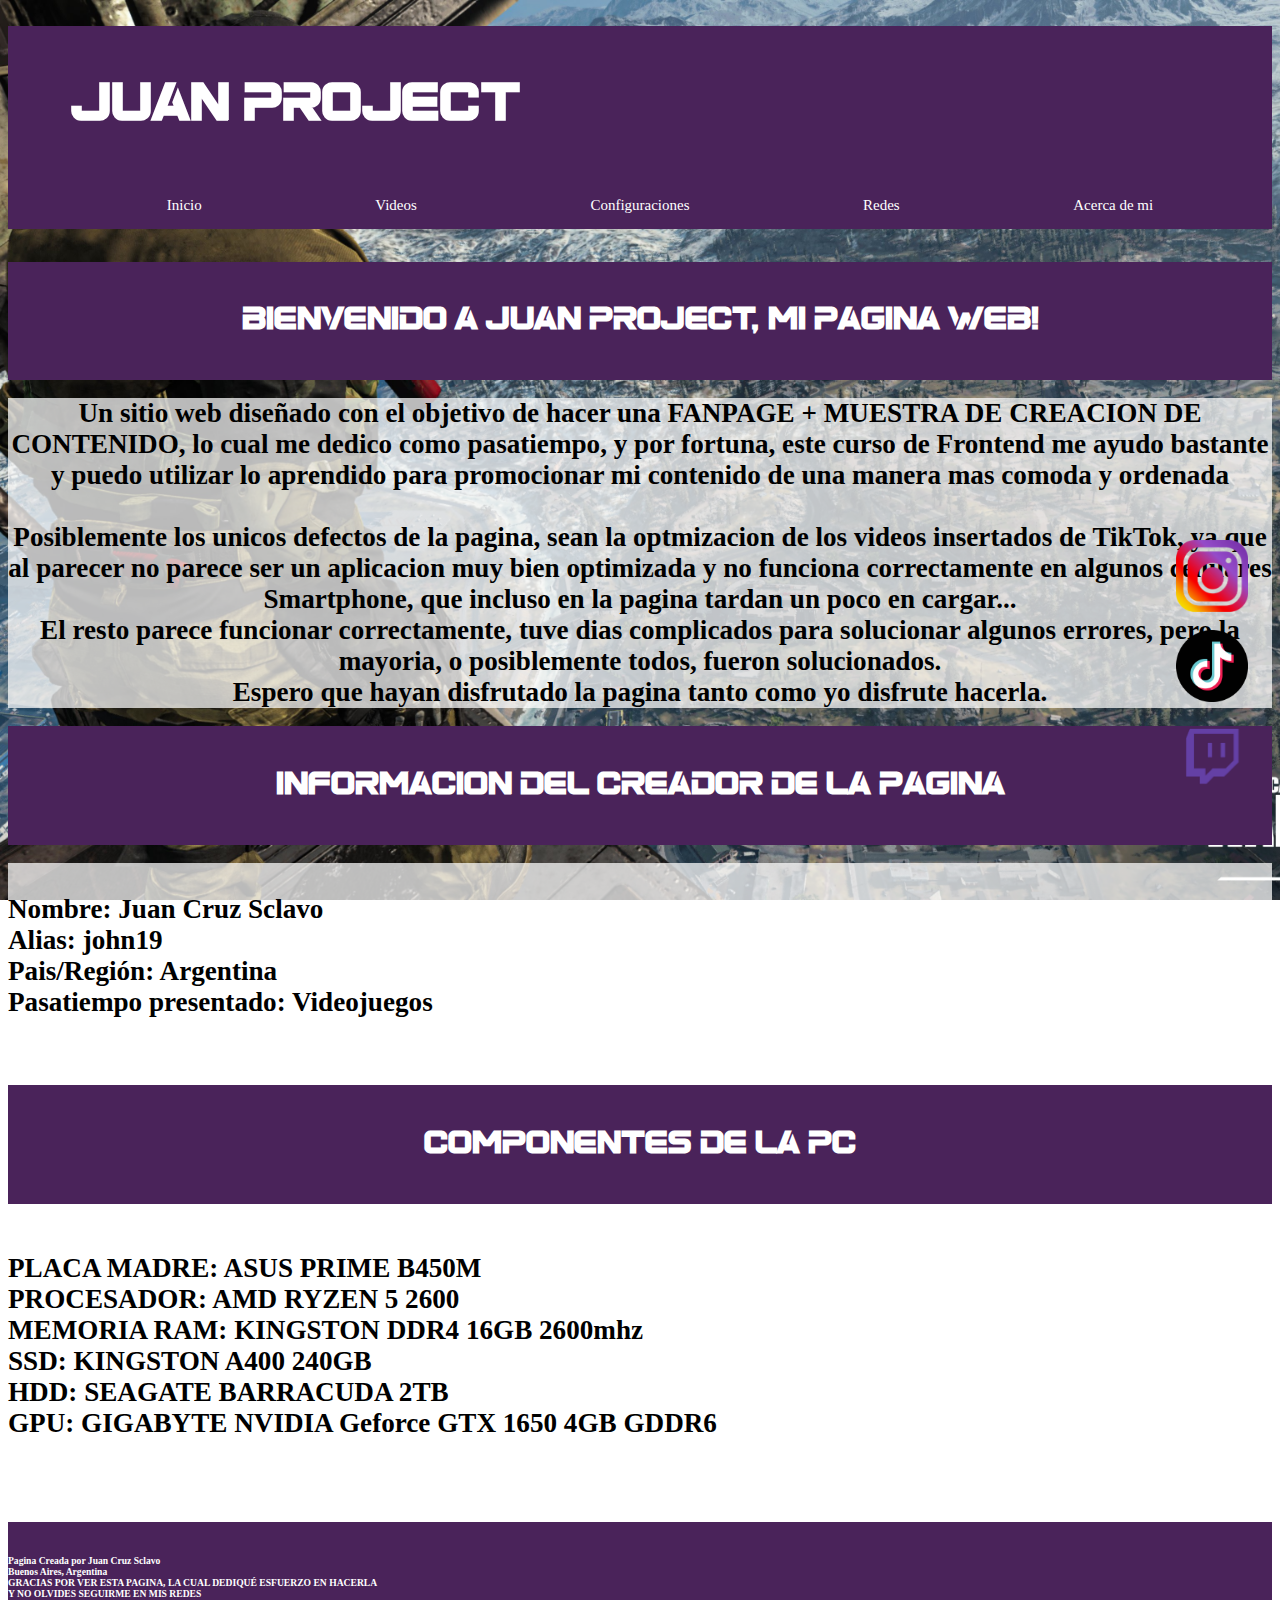
==== secciones/acerca de mi/index.html @ e231d4f5 "Add files via upload" ====
<!DOCTYPE html>
<html lang="en">
<head>
    <meta charset="UTF-8">
    <meta http-equiv="X-UA-Compatible" content="IE=edge">
    <meta name="viewport" content="width=device-width, initial-scale=1.0">
    <title>JUAN PROJECT</title>
    <link href="https://cdn.jsdelivr.net/npm/bootstrap@5.1.3/dist/css/bootstrap.min.css" rel="stylesheet" integrity="sha384-1BmE4kWBq78iYhFldvKuhfTAU6auU8tT94WrHftjDbrCEXSU1oBoqyl2QvZ6jIW3" crossorigin="anonymous">
    <link rel="stylesheet" href="css/estilos.css">
</head>
<body>
    <br>
    <header>
        <br>
      <h1 class="titulo">JUAN PROJECT</h1> 
      <div class="edit">
      <ul class="menu"> 
          <li><a href="../../index.html">Inicio</a></li>
          <li><a href="../videos/index.html">Videos</a>
                <ul class="despliegue">
                    <li><a href="../videos/modern warfare/index.html">MODERN WARFARE</a></li>
                    <li><a href="../videos/warzone/index.html">WARZONE</a></li>
                </ul>
            </li>
          <li><a href="../configuraciones/index.html">Configuraciones</a></li>
          <li><a href="../redes/index.html">Redes</a>
                <ul class="despliegue">
                    <li><a href="https://www.instagram.com/john19codclips/" target="_blank">Instagram</a></li>
                    <li><a href="https://www.tiktok.com/@john19codclips?lang=es" target="_blank">TikTok</a></li>
                    <li><a href="https://www.twitch.tv/john19game" target="_blank">Twitch</a></li>
                </ul>
          </li>
          <li><a href="index.html">Acerca de mi</a></li>
        </ul>
      </div>
    </header>

    <br>

    <header>
      <br>
      <h2 class="titulo2">BIENVENIDO A JUAN PROJECT, MI PAGINA WEB!</h2>
      <br>
    </header>
<br>
    <h3 class="info">
      Un sitio web diseñado con el objetivo de hacer una FANPAGE + MUESTRA DE CREACION DE CONTENIDO,
      lo cual me dedico como pasatiempo, y por fortuna, este curso de Frontend me ayudo
      bastante y puedo utilizar lo aprendido para promocionar mi contenido de una manera mas comoda y ordenada
      <br>
      <br>
      Posiblemente los unicos defectos de la pagina, sean la optmizacion de los videos insertados de TikTok,
      ya que al parecer no parece ser un aplicacion muy bien optimizada y no funciona correctamente en algunos celulares Smartphone,
      que incluso en la pagina tardan un poco en cargar...
      <br>
      El resto parece funcionar correctamente, tuve dias complicados para solucionar algunos errores, pero la mayoria,
      o posiblemente todos, fueron solucionados.
      <br>
      Espero que hayan disfrutado la pagina tanto como yo disfrute hacerla.
    </h3>
    <br>

    <header>
      <br>
      <h2 class="titulo2">Informacion del creador de la pagina</h2>
      <br>
    </header>
    <br>
    <h3 class="info2">
      <br>
      Nombre: Juan Cruz Sclavo
      <br>
      Alias: john19
      <br>
      Pais/Región: Argentina
      <br>
      Pasatiempo presentado: Videojuegos
      <br>
      <br>
    </h3>

    <br>

    <br>
    <header>
      <br>
      <h2 class="titulo2">COMPONENTES DE LA PC</h2>
      <br>
    </header>
    <br>
    <h3 class="info2">
      <br>
      PLACA MADRE: ASUS PRIME B450M
      <br>
      PROCESADOR: AMD RYZEN 5 2600
      <br>
      MEMORIA RAM: KINGSTON DDR4 16GB 2600mhz
      <br>
      SSD: KINGSTON A400 240GB
      <br>
      HDD: SEAGATE BARRACUDA 2TB
      <br>
      GPU: GIGABYTE NVIDIA Geforce GTX 1650 4GB GDDR6
      <br>
      <br>


    </h3>
    <br>
    <br>

    <footer>
      <h5>
        <br>
        <br>
        <br>
        Pagina Creada por Juan Cruz Sclavo
        <br>
        Buenos Aires, Argentina
        <br>
        GRACIAS POR VER ESTA PAGINA, LA CUAL DEDIQUÉ ESFUERZO EN HACERLA
        <br>
        Y NO OLVIDES SEGUIRME EN MIS REDES
        <br>
        <br>
        <br>
      </h5>
     <a href="https://www.instagram.com/john19codclips/" target="_blank"><img class="igicono" src="imagenes/ig.png"></a>
     <a href="https://www.tiktok.com/@john19codclips?lang=es" target="_blank"><img class="tticono" src="imagenes/tiktok.png"></a>   
     <a href="https://www.twitch.tv/john19game" target="_blank"><img class="ticono" src="imagenes/twitch.png"></a>
    </footer>
    
    <script src="js/javascript.js"></script>
    <script src="https://cdn.jsdelivr.net/npm/bootstrap@5.1.3/dist/js/bootstrap.bundle.min.js" integrity="sha384-ka7Sk0Gln4gmtz2MlQnikT1wXgYsOg+OMhuP+IlRH9sENBO0LRn5q+8nbTov4+1p" crossorigin="anonymous"></script>
    
</body>
</html>
---- secciones/acerca de mi/css/estilos.css ----
@font-face {
    font-family:big;
    src: url(../fuentes/bBigerOver.ttf);
}


body {
    background-image: url('../imagenes/warzone.jpg');
    background-size: 80vw;
    background-position-x:center;
    -webkit-background-size:cover;
    background-attachment: fixed;
}

header {
    background-color: #4A235A;
}

.titulo {
    color: white;
    margin-left: 5%;
    font-family:"big";
    font-size: 50px;
}

.titulo2 {
    color: white;
    text-align: center;
    font-family:"big";
    font-size: 30px;
}

.edit {
    max-width: 1200px;
    margin:auto;
    font-size: 15px;
    margin-top: 50px;
}

.menu {
    list-style: none;
    display: flex;
    justify-content:space-around;
}

.menu li a {
    display: block;
    padding: 15px 20px;
    color:white;
    text-decoration: none;
}

.menu li:hover {
    background-color:#20002c;
}

.despliegue {
    position: absolute;
    display: none;
    list-style: none;
     width: 200px;
    background-color:#4a235ada;}

.menu li:hover .despliegue{
    display: block;
}

.despliegue li:hover{
    background-color:#290038;
}

.despliegue li a{
    display: block;
    color: #ffffff;
    padding: 15px 15px 15px 15px 20px;
}

.info {background-color: #ffffffb9;
    max-width: 1300px;
    margin: auto;
    text-align: center;
    font-size: 27.15px;
}

.info2 {background-color: #ffffffb9;
    max-width: 1300px;
    margin: auto;
    font-size: 27.15px;
}

.instrucciones {width: 600px;
    height: auto;
    border: 5px solid;
    border-radius: 2vh;
}

.igicono {width:8vh;
    position:fixed;
    top: 60%;
    right: 2.5%;
}

.tticono {width:8vh;
    position:fixed;
    top: 70%;
    right: 2.5%;
}

.ticono {width:8vh;
    position:fixed;
    top: 80%;
    right: 2.5%;
}

.instruccionesmenu {background-color: #4A235A;
    color: white;
    font-family:"big";
    text-align: center;
}

.carrusel {width:30vw;
}

.carruselback {background-color: #ffffff75;
    max-width: 60vw;
    text-align: center;
    margin: auto;
    font-family: "big";

}

footer {background-color:#4A235A;
    color: #ffffff;

}

h5 {font-size: 0.75vw;
    font-family: Cambria, Cochin, Georgia, Times, 'Times New Roman', serif;
}

@media (max-width:575px){body{background-image: url('../imagenes/warzonvertical.jpg');
}
}

@media (max-width:575px){.titulo{font-size: 30px;
}
}

@media (max-width:575px){.edit{font-size: 55%;
    margin-right: 10%;
}
}

@media (max-width:575px){.carruselback{font-size:95%;
    max-width: 300px;
}
}

@media (max-width:575px){h5{font-size: 10px;
}
}

@media (max-width:767px) {h5{font-size:10px;
}
    
}

@media (max-width:1199px) {h5{font-size:15px;
}
    
}

@media (max-width:575px) {.titulo2{font-size:12px;
}
}

@media (max-width:575px) {.info{font-size:10px;
}
}

@media (max-width:575px) {.info2{font-size:12px;
}
}
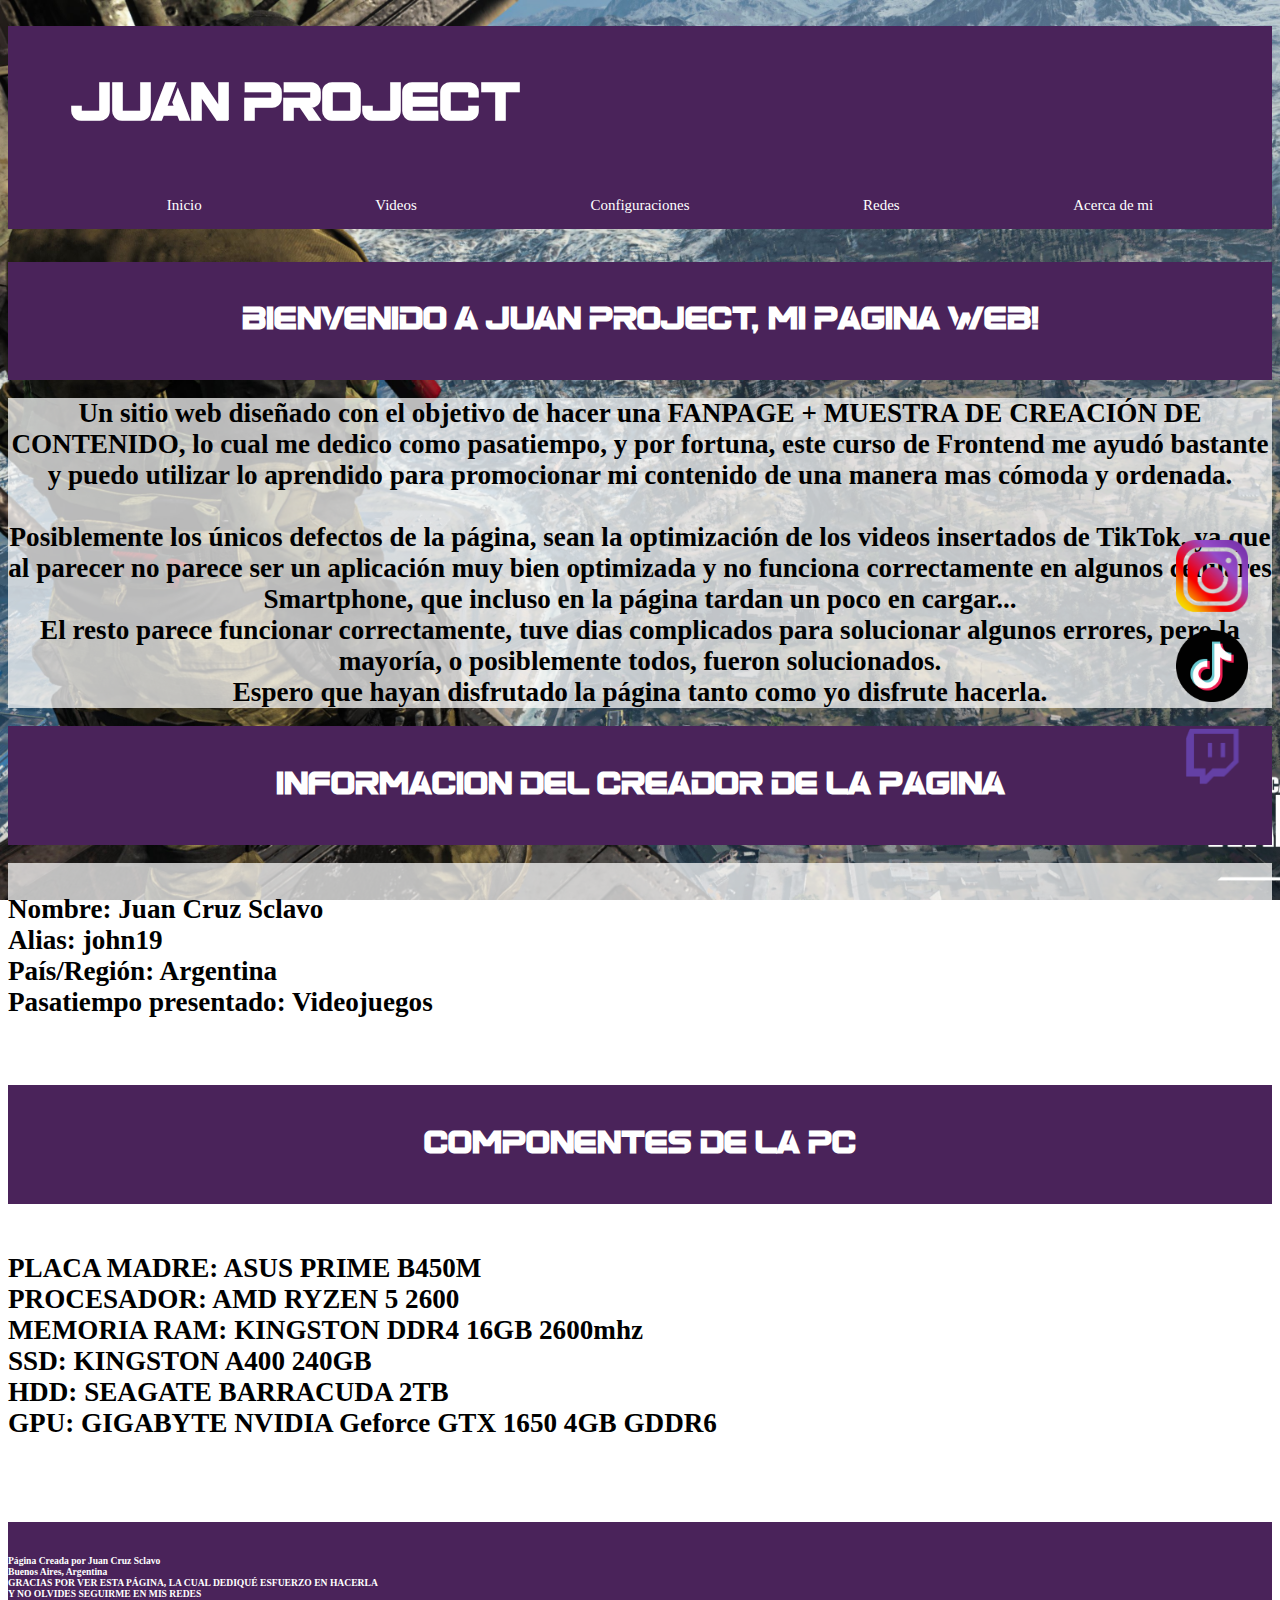
==== commit 45edf9ed: "Update index.html" ====
--- a/secciones/acerca de mi/index.html
+++ b/secciones/acerca de mi/index.html
@@ -44,19 +44,19 @@
     </header>
 <br>
     <h3 class="info">
-      Un sitio web diseñado con el objetivo de hacer una FANPAGE + MUESTRA DE CREACION DE CONTENIDO,
-      lo cual me dedico como pasatiempo, y por fortuna, este curso de Frontend me ayudo
-      bastante y puedo utilizar lo aprendido para promocionar mi contenido de una manera mas comoda y ordenada
+      Un sitio web diseñado con el objetivo de hacer una FANPAGE + MUESTRA DE CREACIÓN DE CONTENIDO,
+      lo cual me dedico como pasatiempo, y por fortuna, este curso de Frontend me ayudó
+      bastante y puedo utilizar lo aprendido para promocionar mi contenido de una manera mas cómoda y ordenada.
       <br>
       <br>
-      Posiblemente los unicos defectos de la pagina, sean la optmizacion de los videos insertados de TikTok,
-      ya que al parecer no parece ser un aplicacion muy bien optimizada y no funciona correctamente en algunos celulares Smartphone,
-      que incluso en la pagina tardan un poco en cargar...
+      Posiblemente los únicos defectos de la página, sean la optimización de los videos insertados de TikTok,
+      ya que al parecer no parece ser un aplicación muy bien optimizada y no funciona correctamente en algunos celulares Smartphone,
+      que incluso en la página tardan un poco en cargar...
       <br>
-      El resto parece funcionar correctamente, tuve dias complicados para solucionar algunos errores, pero la mayoria,
+      El resto parece funcionar correctamente, tuve dias complicados para solucionar algunos errores, pero la mayoría,
       o posiblemente todos, fueron solucionados.
       <br>
-      Espero que hayan disfrutado la pagina tanto como yo disfrute hacerla.
+      Espero que hayan disfrutado la página tanto como yo disfrute hacerla.
     </h3>
     <br>
 
@@ -72,7 +72,7 @@
       <br>
       Alias: john19
       <br>
-      Pais/Región: Argentina
+      País/Región: Argentina
       <br>
       Pasatiempo presentado: Videojuegos
       <br>
@@ -114,11 +114,11 @@
         <br>
         <br>
         <br>
-        Pagina Creada por Juan Cruz Sclavo
+        Página Creada por Juan Cruz Sclavo
         <br>
         Buenos Aires, Argentina
         <br>
-        GRACIAS POR VER ESTA PAGINA, LA CUAL DEDIQUÉ ESFUERZO EN HACERLA
+        GRACIAS POR VER ESTA PÁGINA, LA CUAL DEDIQUÉ ESFUERZO EN HACERLA
         <br>
         Y NO OLVIDES SEGUIRME EN MIS REDES
         <br>
@@ -134,4 +134,4 @@
     <script src="https://cdn.jsdelivr.net/npm/bootstrap@5.1.3/dist/js/bootstrap.bundle.min.js" integrity="sha384-ka7Sk0Gln4gmtz2MlQnikT1wXgYsOg+OMhuP+IlRH9sENBO0LRn5q+8nbTov4+1p" crossorigin="anonymous"></script>
     
 </body>
-</html>+</html>
